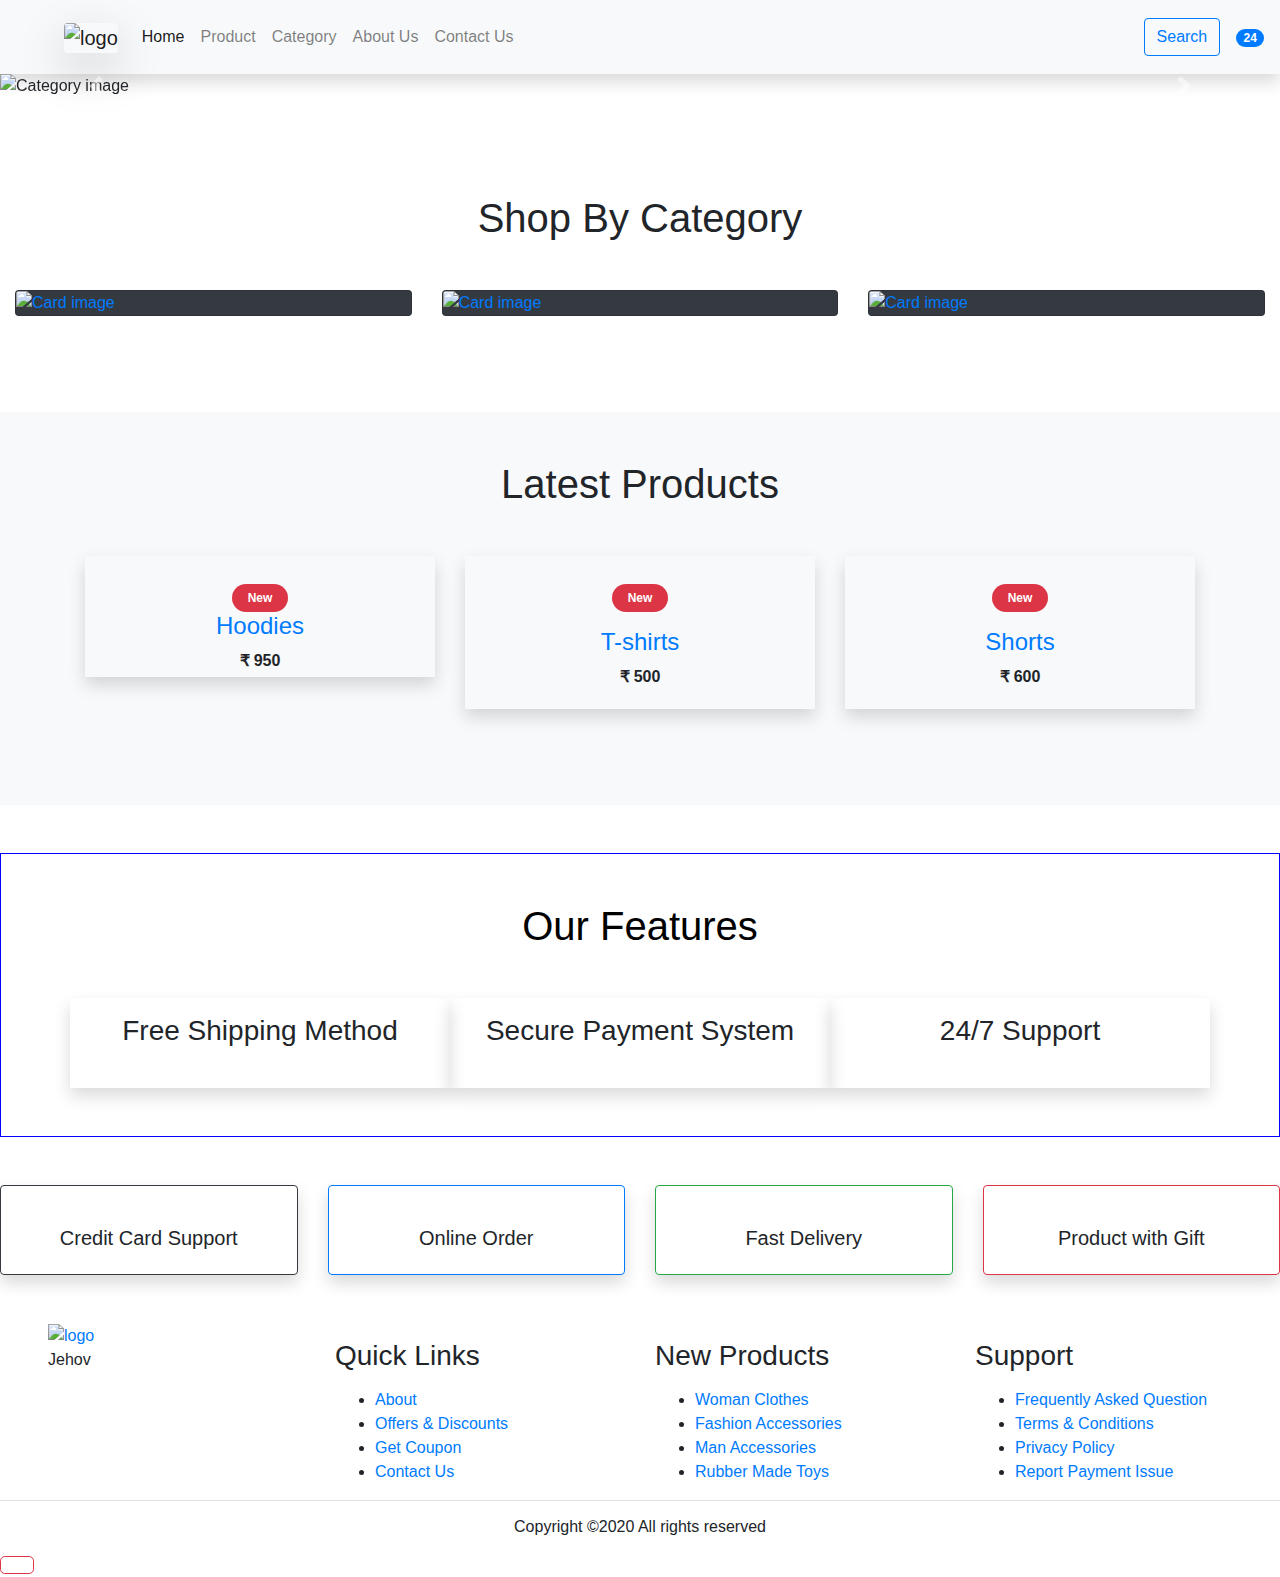
==== index.html @ f5043e57 "first commit" ====
<!doctype html>
<html lang="en">
  <head>
    <!-- Required meta tags -->
    <meta charset="utf-8">
    <meta name="viewport" content="width=device-width, initial-scale=1, shrink-to-fit=no">

    <!-- style.css For Custom Styling -->
  <link rel="stylesheet" href="D:\Projects\ecommerce\assets\style.css">

  <!-- fontawesome cdn For Icons -->
  <link rel="stylesheet"
  href="https://cdnjs.cloudflare.com/ajax/libs/font-awesome/5.10.0/css/all.min.css"
  integrity="sha512-PgQMlq+nqFLV4ylk1gwUOgm6CtIIXkKwaIHp/PAIWHzig/lKZSEGKEysh0TCVbHJXCLN7WetD8TFecIky75ZfQ=="crossorigin="anonymous" />



    <!-- Bootstrap CSS -->
    <link rel="stylesheet" href="https://stackpath.bootstrapcdn.com/bootstrap/4.5.2/css/bootstrap.min.css"
    integrity="sha384-JcKb8q3iqJ61gNV9KGb8thSsNjpSL0n8PARn9HuZOnIxN0hoP+VmmDGMN5t9UJ0Z" crossorigin="anonymous">

    <!-- Optional JavaScript -->
<!-- jQuery first, then Popper.js, then Bootstrap JS -->
  <script src="https://code.jquery.com/jquery-3.5.1.slim.min.js"
  integrity="sha384-DfXdz2htPH0lsSSs5nCTpuj/zy4C+OGpamoFVy38MVBnE+IbbVYUew+OrCXaRkfj" crossorigin="anonymous"></script>
  <script
  src="https://cdn.jsdelivr.net/npm/popper.js@1.16.1/dist/umd/popper.min.js"
  integrity="sha384-9/reFTGAW83EW2RDu2S0VKaIzap3H66lZH81PoYlFhbGU+6BZp6G7niu735Sk7lN" crossorigin="anonymous"></script>
  <script
  src="https://stackpath.bootstrapcdn.com/bootstrap/4.5.2/js/bootstrap.min.js"
  integrity="sha384-B4gt1jrGC7Jh4AgTPSdUtOBvfO8shuf57BaghqFfPlYxofvL8/KUEfYiJOMMV+rV" crossorigin="anonymous"></script>
  </body>
  </html>



    <title>E-Commerce</title>
  </head>
 
  <body id="top">

    <!-- ==========header menu section starts here===== -->


    <section class="header_menu" id="header_menu">
      <div class="container-fluid px-0 shadow">  
        <nav class="navbar navbar-expand-lg navbar-light bg-light py-3">
          <a class="navbar-brand pl-5 pl-small-0" href="index.html">
            <img src="D:\Projects\ecommerce\assets\images\logo.jpg"class="img img-fluid rounded shadow-lg" width="100px" alt="logo">
          </a>
      <button class="navbar-toggler" type="button" data-toggle="collapse" data-target="#navbarSupportedContent" aria-controls="navbarSupportedContent" aria-expanded="false" aria-label="Toggle navigation">
    <span class="navbar-toggler-icon"></span>
  </button>

  <div class="collapse navbar-collapse" id="navbarSupportedContent">
    <ul class="navbar-nav mr-auto">
      <li class="nav-item active">
        <a class="nav-link" href="index.html">Home <span class="sr-only">(current)</span></a>
      </li>
      <li class="nav-item">
        <a class="nav-link" href="product.html">Product</a>
      </li>
      <li class="nav-item">
        <a class="nav-link" href="category.html">Category</a>
      </li>
      <li class="nav-item">
        <a class="nav-link" href="about.html">About Us</a>
      </li>
      <li class="nav-item">
        <a class="nav-link" href="contact.html">Contact Us</a>
      </li>

      <!--<li class="nav-item dropdown">
        <a class="nav-link dropdown-toggle" href="#" id="navbarDropdown" role="button" data-toggle="dropdown" aria-haspopup="true" aria-expanded="false">
          Dropdown
        </a>
        <div class="dropdown-menu" aria-labelledby="navbarDropdown">
          <a class="dropdown-item" href="#">Action</a>
          <a class="dropdown-item" href="#">Another action</a>
          <div class="dropdown-divider"></div>
          <a class="dropdown-item" href="#">Something else here</a>
        </div>
      </li> -->
     </ul>
      <div class="search mr-3">
        <a href="search.html" class="btn btn-sn btn-outline-primary">
        Search
        </a>
       </div>
        <div class="cart">
           <a class="cart.html"> 
             <i class="fas fa-shopping-cart fa-2x"></i>
             <span class="badge badge-pill badge-primary">24</span>
            </a>
          </div>
        </div>
      </nav>
    </div>
  </section>
  <!-- ================header menu section ends here========= -->


    <!-- ============header carousel section starts here======= -->
    <section class="header_carousel" id="heaeder_carousel">
      <div id="carouselExampleControls" class="carousel slide" data-ride="carousel">
  <div class="carousel-inner">
    <div class="carousel-item active">
      <img src="D:\Projects\ecommerce\assets\images\category1.webp" class="d-block w-100" alt="Category image">
    </div>
    <div class="carousel-item">
      <img src=""D:\Projects\ecommerce\assets\images\category2.jpg"" class="d-block w-100" alt="Category image">
    </div>
    <div class="carousel-item">
      <img src="D:\Projects\ecommerce\assets\images\category3.jpg" class="d-block w-100" alt="Category image">
    </div>
  </div>
  <a class="carousel-control-prev" href="#carouselExampleControls" role="button" data-slide="prev">
    <span class="carousel-control-prev-icon" aria-hidden="true"></span>
    <span class="sr-only">Previous</span>
  </a>
  <a class="carousel-control-next" href="#carouselExampleControls" role="button" data-slide="next">
    <span class="carousel-control-next-icon" aria-hidden="true"></span>
    <span class="sr-only">Next</span>
  </a>
</div>
</section>
<!-- ============header carousel section ends here======= -->


  <!-- ============shop by category starts here======= -->
  <section class="shop_by_category py-5 my-5" id="shop_by_category">
    <div class="container-fluid">
      <div class="section_title text-center mb-5">
      <h1 class="text-capitalize">Shop By Category</h1>
    </div>
    <div class="row">
      <div class="col-md-4 col-12">
        <div class="card bg-dark text-white">
          <a href="category.html">
            <img class="card-img img img-fluid" src="D:\Projects\ecommerce\assets\images\category1.webp"  alt="Card image">
          </a>
        </div>
      </div>
      <div class="col-md-4 col-12 mt-small-5 mb-small-5">
        <div class="card bg-dark text-white">
          <a href="category.html">
            <img class="card-img img img-fluid" src="D:\Projects\ecommerce\assets\images\category2.jpg" alt="Card image">
          </a>
        </div>
      </div>
      <div class="col-md-4 col-12">
        <div class="card bg-dark text-white">
          <a href="category.html">
            <img class="card-img img img-fluid" src="D:\Projects\ecommerce\assets\images\category3.jpg" alt="Card image">
          </a>
        </div>
      </div>
    </div>
  </div>
</section>

<!-- ============shop by category ends here======= -->

<!-- ============products starts here========-->
<section class="products py-5 my-5 bg-light" id="products">
  <div class="container">
    <div class="section_title text-center mb-5">
      <h1 class="text-capitalize">Latest Products</h1>
    </div>
    <div class="row mb-5">
      <div class="col-md-4 col-12">
        <div class="single_product shadow text-center p-1">
          <div class="product_img">
            <a href="product_detail.html"><img src="D:\Projects\ecommerce\assets\images\category1.webp" class="img img-fluid" alt=""></a>
            <div class="new_product">
              <span class="badge py-2 px-3 badge-pill badge-danger">New</span>
            </div>
          </div>
          <div class="product-caption ny-3">
            <div class="product-ratting">
              <i class="far fa-star"></i>
              <i class="far fa-star"></i>
              <i class="far fa-star"></i>
              <i class="far fa-star"></i>
              <i class="far fa-star low-star"></i>
            </div>
            <h4><a href="product_detail.html">Hoodies</a></h4>
            <div class="price">
              <b><span class="mr-1">₹</span><span>950</span></b>
            </div>
          </div>
        </div>
      </div>
      <div class="col-md-4 col-12">
        <div class="single_product shadow text-center p-1">
          <div class="product_img">
            <a href="product_detail.html"><img src="D:\Projects\ecommerce\assets\images\category2.jpg" class="img img-fluid" alt=""></a>
            <div class="new_product">
              <span class="badge py-2 px-3 badge-pill badge-danger">New</span>
            </div>
          </div>
          <div class="product-caption my-3">
            <div class="product-ratting">
              <i class="fas fa-star"></i>
              <i class="fas fa-star"></i>
              <i class="fas fa-star"></i>
              <i class="far fa-star low-star"></i>
              <i class="far fa-star low-star"></i>
            </div>
            <h4><a href="product_detail.html">T-shirts</a></h4>
            <div class="price">
              <b><span class="mr-1">₹</span><span>500</span></b>
            </div>
          </div>
        </div>
      </div>
      <div class="col-md-4 col-12">
        <div class="single_product shadow text-center p-1">
          <div class="product_img">
            <a href="product_detail.html"><img src="D:\Projects\ecommerce\assets\images\category3.jpg" class="img img-fluid" alt=""></a>
            <div class="new_product">
              <span class="badge py-2 px-3 badge-pill badge-danger">New</span>
            </div>
          </div>
          <div class="product-caption my-3">
            <div class="product-ratting">
              <i class="fas fa-star"></i>
              <i class="fas fa-star"></i>
              <i class="fas fa-star"></i>
              <i class="far fa-star low-star"></i>
              <i class="far fa-star low-star"></i>
            </div>
            <h4><a href="product_detail.html">Shorts</a></h4>
            <div class="price">
              <b><span class="mr-1">₹</span><span>600</span></b>
            </div>
          </div>
        </div>
      </div>
    </div>
  </div>
</section>

<!--=================products ends here===============-->


<!-- ==============feature starts here============== -->
<section class="feature py-5 mt-5" id="feature" style="background-color: white; border: 1px solid blue;">
  <div class="container">
    <div class="section_title text-center mb-5">
      <h1 class="text-capitalize" style="color: black;">Our Features</h1>
    </div>
    <div class="row text-black">  <div class="col-md-4 col-12 shadow p-3">
        <div class="text-center">
          <div class="mb-4">
            <i class="fas fa-shipping-fast fa-3x mb-3 pt-2"></i>
            <div>
              <h3>Free Shipping Method</h3>
            </div>
          </div>
          <div>
            </div>
        </div>
      </div>
      <div class="col-md-4 col-12 shadow p-3 mt-small-5 mb-small-5">
        <div class="text-center">
          <div class="mb-4">
            <i class="fas fa-lock fa-3x mb-3 pt-2"></i>
            <div>
              <h3>Secure Payment System</h3>
            </div>
          </div>
          <div>
            </div>
        </div>
      </div>
      <div class="col-md-4 col-12 shadow p-3">
        <div class="text-center">
          <div class="mb-4">
            <i class="fas fa-headphones fa-3x mb-3 pt-2"></i>
            <div>
              <h3>24/7 Support</h3>
            </div>
          </div>
          <div>
            </div>
        </div>
      </div>
    </div>
  </div>
</section>
<!-- ==============feature ends here============== -->





<!--===============Services=============-->
</div>
<div class="row mt-5">
  <div class="col-md-3 col-6">
    <div class="border border-dark rounded shadow text-center p-3">
      <div class="mb-4">
        <i class="far fa-credit-card fa-3x"></i>
      </div>
      <div>
        <h5>Credit Card Support</h5>
      </div>
    </div>
  </div>
  <div class="col-md-3 col-6 mt-small-2 mb-small-2">
    <div class="border border-primary rounded shadow text-center p-3">
      <div class="mb-4">
        <i class="fas fa-laptop fa-3x"></i>
      </div>
      <div>
        <h5>Online Order</h5>
      </div>
    </div>
  </div>
  <div class="col-md-3 col-6">
    <div class="border border-success rounded shadow text-center p-3">
      <div class="mb-4">
        <i class="fas fa-shipping-fast fa-3x"></i>
      </div>
      <div>
        <h5>Fast Delivery</h5>
      </div>
    </div>
  </div>
  <div class="col-md-3 col-6">
    <div class="border border-danger rounded shadow text-center p-3">
      <div class="mb-4">
        <i class="fas fa-gifts fa-3x"></i>
      </div>
      <div>
        <h5>Product with Gift</h5>
         </div>
        </div>
       </div>
      </div>
   </div>
</section>
<!--=============Services ends here=========-->


  <!-- ============Footer starts here ========-->

<section class="footer_section pt-5 pb-2" id="footer_section">
  <footer>
    <div class="container-fluid">
      <div class="row">
        <div class="col-md-3 col-G pl-5 pl-small-15">
          <div class="footer_title">
            <a href="index.html"><img src="D:\Projects\ecommerce\assets\images\logo.jpg" width="150px" class="img img-fluid" alt="logo"></a>
          </div>
          <div>
            Jehov
          </div>
        </div>
        <div class="col-md-3 col-6">
          <div class="footer_title pt-3 mb-3">
            <h3>Quick Links</h3>
          </div>
          <div class="footer_links">
            <ul>
              <li><a href="about.html">About</a></li>
              <li><a href="javascript:;">Offers & Discounts</a></li>
              <li><a href="javascript:;">Get Coupon</a></li>
              <li><a href="contact.html">Contact Us</a></li>
            </ul>
          </div>
        </div>
        <div class="col-md-3 col-6">
          <div class="footer_title pt-3 mb-3">
            <h3>New Products</h3>
          </div>
          <div class="footer_links">
            <ul>
              <li><a href="javascript:;">Woman Clothes</a></li>
              <li><a href="javascript:;">Fashion Accessories</a></li>
              <li><a href="javascript:;">Man Accessories</a></li>
              <li><a href="javascript:;">Rubber Made Toys</a></li>
            </ul>
          </div>
        </div>
        <div class="col-md-3 col-6">
          <div class="footer_title pt-3 mb-3">
            <h3>Support</h3>
          </div>
          <div class="footer_links">
            <ul>
              <li><a href="javascript:;">Frequently Asked Question</a></li>
              <li><a href="javascript:;">Terms & Conditions</a></li>
              <li><a href="javascript:;">Privacy Policy</a></li>
              <li><a href="javascript:;">Report Payment Issue</a></li>
            </ul>
          </div>
        </div>
      </div>
    </div>
    <div class="border-top">
      <h6 class="text-center mt-3">Copyright ©2020 All rights reserved
      </h6>
    </div>
  </footer>
</section>
<div class="backtop">
  <a id="button" href="#top" class="btn btn-lg btn-outline-danger" role="button">
    <i class="fas fa-chevron-up text-dark"></i>
  </a>
</div>
<!--===============footer ends here================-->
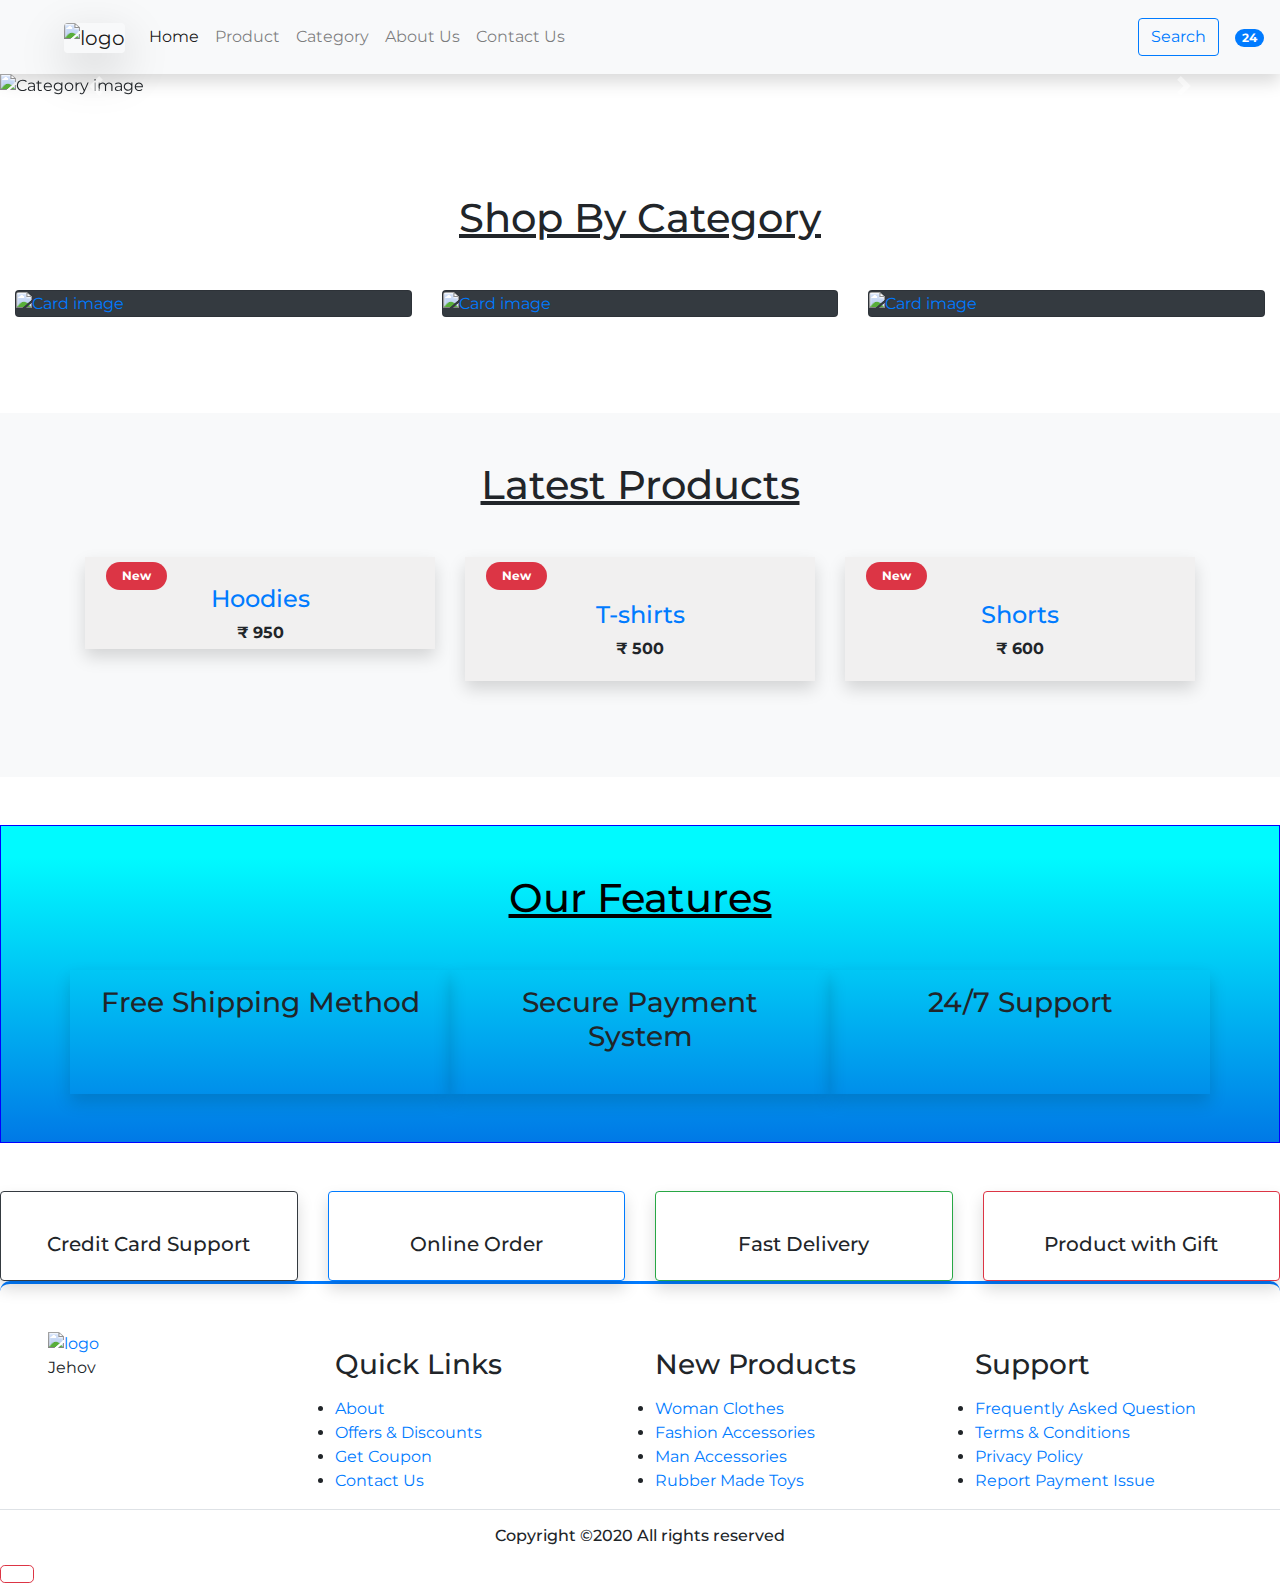
==== commit 35ba762e: "Update index.html" ====
--- a/index.html
+++ b/index.html
@@ -6,7 +6,7 @@
     <meta name="viewport" content="width=device-width, initial-scale=1, shrink-to-fit=no">
 
     <!-- style.css For Custom Styling -->
-  <link rel="stylesheet" href="D:\Projects\ecommerce\assets\style.css">
+  <link rel="stylesheet" href=".\style.css">
 
   <!-- fontawesome cdn For Icons -->
   <link rel="stylesheet"
@@ -46,7 +46,7 @@
       <div class="container-fluid px-0 shadow">  
         <nav class="navbar navbar-expand-lg navbar-light bg-light py-3">
           <a class="navbar-brand pl-5 pl-small-0" href="index.html">
-            <img src="D:\Projects\ecommerce\assets\images\logo.jpg"class="img img-fluid rounded shadow-lg" width="100px" alt="logo">
+            <img src=".\image\logo.jpg"class="img img-fluid rounded shadow-lg" width="100px" alt="logo">
           </a>
       <button class="navbar-toggler" type="button" data-toggle="collapse" data-target="#navbarSupportedContent" aria-controls="navbarSupportedContent" aria-expanded="false" aria-label="Toggle navigation">
     <span class="navbar-toggler-icon"></span>
@@ -105,13 +105,13 @@
       <div id="carouselExampleControls" class="carousel slide" data-ride="carousel">
   <div class="carousel-inner">
     <div class="carousel-item active">
-      <img src="D:\Projects\ecommerce\assets\images\category1.webp" class="d-block w-100" alt="Category image">
+      <img src=".\image\category1.webp" class="d-block w-100" alt="Category image">
     </div>
     <div class="carousel-item">
-      <img src=""D:\Projects\ecommerce\assets\images\category2.jpg"" class="d-block w-100" alt="Category image">
+      <img src=".\image\category2.jpg" class="d-block w-100" alt="Category image">
     </div>
     <div class="carousel-item">
-      <img src="D:\Projects\ecommerce\assets\images\category3.jpg" class="d-block w-100" alt="Category image">
+      <img src=".\image\category3.jpg" class="d-block w-100" alt="Category image">
     </div>
   </div>
   <a class="carousel-control-prev" href="#carouselExampleControls" role="button" data-slide="prev">
@@ -137,21 +137,21 @@
       <div class="col-md-4 col-12">
         <div class="card bg-dark text-white">
           <a href="category.html">
-            <img class="card-img img img-fluid" src="D:\Projects\ecommerce\assets\images\category1.webp"  alt="Card image">
+            <img class="card-img img img-fluid" src=".\image\category1.webp"  alt="Card image">
           </a>
         </div>
       </div>
       <div class="col-md-4 col-12 mt-small-5 mb-small-5">
         <div class="card bg-dark text-white">
           <a href="category.html">
-            <img class="card-img img img-fluid" src="D:\Projects\ecommerce\assets\images\category2.jpg" alt="Card image">
+            <img class="card-img img img-fluid" src=".\image\category2.jpg" alt="Card image">
           </a>
         </div>
       </div>
       <div class="col-md-4 col-12">
         <div class="card bg-dark text-white">
           <a href="category.html">
-            <img class="card-img img img-fluid" src="D:\Projects\ecommerce\assets\images\category3.jpg" alt="Card image">
+            <img class="card-img img img-fluid" src=".\image\category3.jpg" alt="Card image">
           </a>
         </div>
       </div>
@@ -171,7 +171,7 @@
       <div class="col-md-4 col-12">
         <div class="single_product shadow text-center p-1">
           <div class="product_img">
-            <a href="product_detail.html"><img src="D:\Projects\ecommerce\assets\images\category1.webp" class="img img-fluid" alt=""></a>
+            <a href="product_detail.html"><img src=".\image\category1.webp" class="img img-fluid" alt=""></a>
             <div class="new_product">
               <span class="badge py-2 px-3 badge-pill badge-danger">New</span>
             </div>
@@ -194,7 +194,7 @@
       <div class="col-md-4 col-12">
         <div class="single_product shadow text-center p-1">
           <div class="product_img">
-            <a href="product_detail.html"><img src="D:\Projects\ecommerce\assets\images\category2.jpg" class="img img-fluid" alt=""></a>
+            <a href="product_detail.html"><img src=".\image\category2.jpg" class="img img-fluid" alt=""></a>
             <div class="new_product">
               <span class="badge py-2 px-3 badge-pill badge-danger">New</span>
             </div>
@@ -217,7 +217,7 @@
       <div class="col-md-4 col-12">
         <div class="single_product shadow text-center p-1">
           <div class="product_img">
-            <a href="product_detail.html"><img src="D:\Projects\ecommerce\assets\images\category3.jpg" class="img img-fluid" alt=""></a>
+            <a href="product_detail.html"><img src=".\image\category3.jpg" class="img img-fluid" alt=""></a>
             <div class="new_product">
               <span class="badge py-2 px-3 badge-pill badge-danger">New</span>
             </div>
@@ -352,7 +352,7 @@
       <div class="row">
         <div class="col-md-3 col-G pl-5 pl-small-15">
           <div class="footer_title">
-            <a href="index.html"><img src="D:\Projects\ecommerce\assets\images\logo.jpg" width="150px" class="img img-fluid" alt="logo"></a>
+            <a href="index.html"><img src=".\image\logo.jpg" width="150px" class="img img-fluid" alt="logo"></a>
           </div>
           <div>
             Jehov
